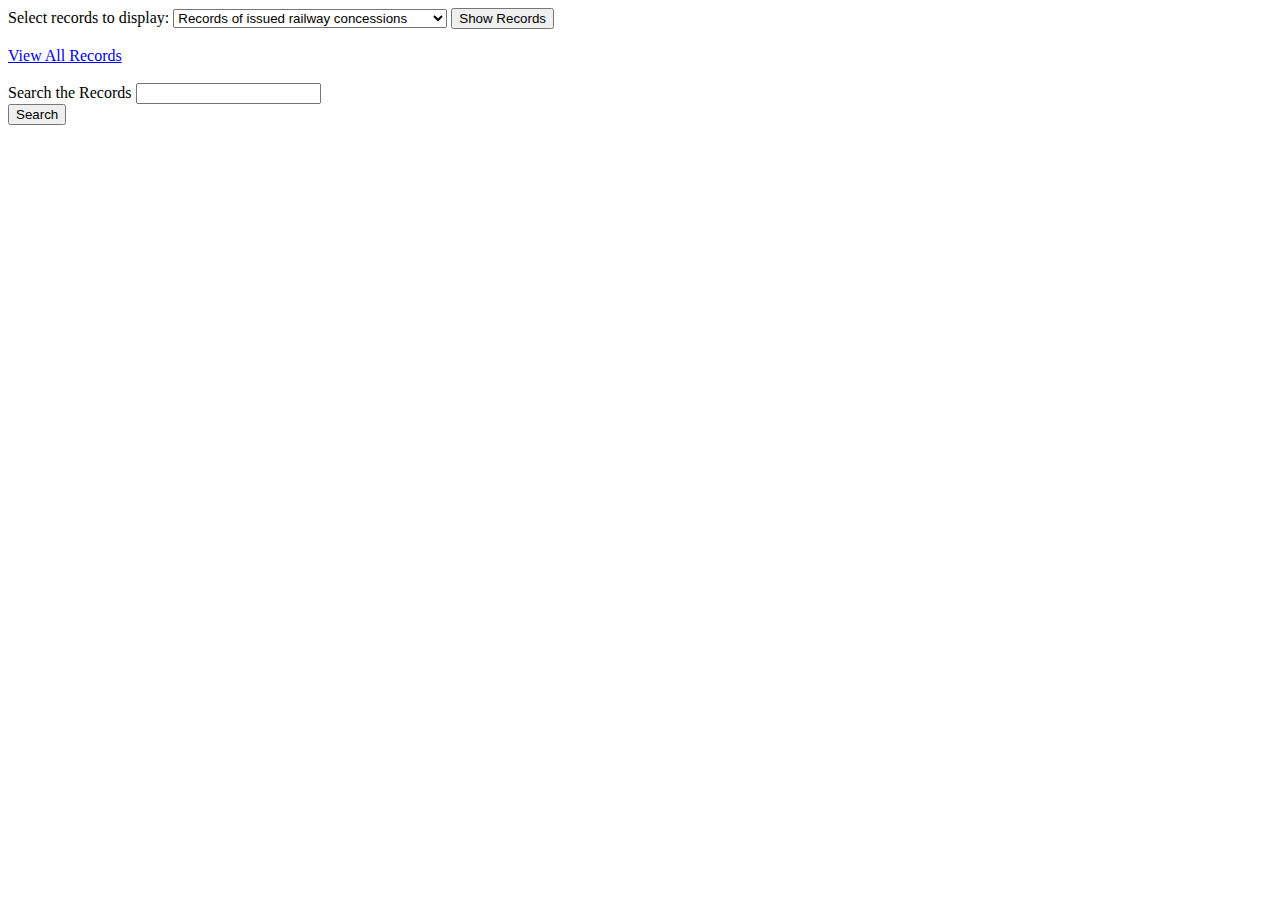
==== admin.html @ 67e74192 "New Update" ====
<!DOCTYPE html>
<html>
        <head>
	        <title>Admin Panel</title>
	    </head>
	<body>
	    <div class="filter_box">
		    <div class="filter_form_box" style="margin:auto;">
		    <form action="admin.php" name="filter_form" method="POST">
			    <label>Select records to display:</label>
				<select name="filter">
				<option value="Issued">Records of issued railway concessions</option>
				<option value="Not_Issued">Records of not issued railway concessions</option>
				</select>
				<input type="submit" name="filter_submit" value="Show Records">
            </form>
			</div><br>
			<div>
			<a href="http://localhost/Railcon/dashboard.php"> View All Records</a>
			</div>
			<br>
			<div class="search_box" style="margin:auto;">
			
			<form action="search.php" name="search_s" method="GET">
			<label>Search the Records</label>
			<input type="text" name="query"/><br>
			<input type="submit" value="Search">			
			</form>
			
			</div>
	    </div>
	</body>
</html>
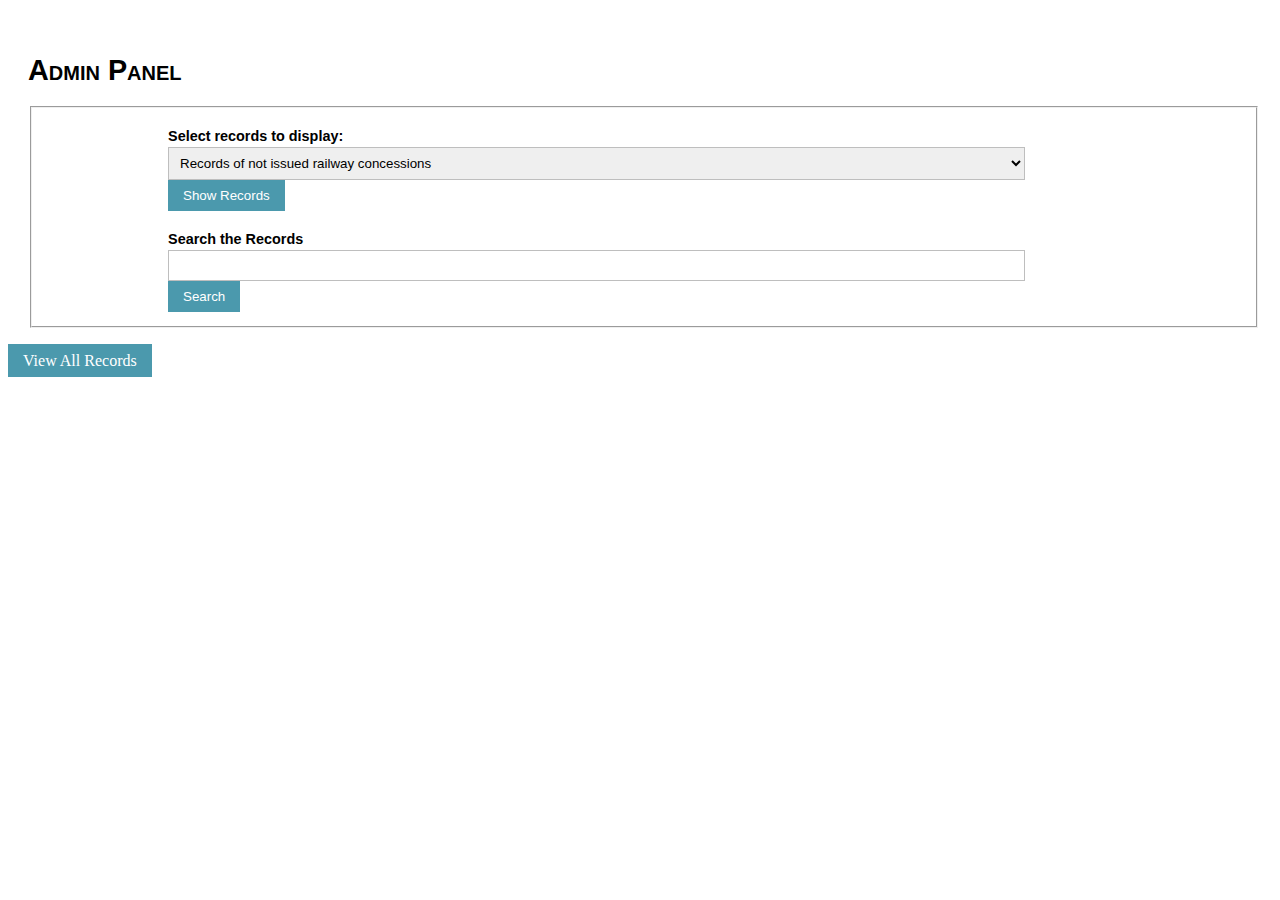
==== commit 208d532a: "Add files via upload" ====
--- a/admin.html
+++ b/admin.html
@@ -3,31 +3,126 @@
         <head>
 	        <title>Admin Panel</title>
 	    </head>
+		<style>
+		.form-style-1 {
+    padding: 20px 12px 10px 20px;
+    font: 0.9em "Lucida Sans Unicode", "Lucida Grande", sans-serif;
+}
+.form-style-1 li{
+    padding: 5px;
+    display: block;
+    list-style: none;
+    margin: 10px 10% 0 10%;
+}
+.form-style-1 label{
+    margin:0 0 3px 0;
+    padding:0px;
+    display:block;
+    font-weight: bold;
+	font-size:1em;
+}
+.form-style-1 input[type=text], 
+.form-style-1 input[type=date],
+.form-style-1 input[type=number],
+.form-style-1 input[type=email],
+textarea, 
+select{
+	width:90%;
+    box-sizing: border-box;
+    -webkit-box-sizing: border-box;
+    -moz-box-sizing: border-box;
+    border:1px solid #BEBEBE;
+    padding: 7px;
+    margin:0px;
+    -webkit-transition: all 0.30s ease-in-out;
+    -moz-transition: all 0.30s ease-in-out;
+    -ms-transition: all 0.30s ease-in-out;
+    -o-transition: all 0.30s ease-in-out;
+    outline: none;  
+}
+.form-style-1 input[type=text]:focus, 
+.form-style-1 input[type=date]:focus,
+.form-style-1 input[type=datetime]:focus,
+.form-style-1 input[type=number]:focus,
+.form-style-1 input[type=search]:focus,
+.form-style-1 input[type=time]:focus,
+.form-style-1 input[type=email]:focus,
+.form-style-1 textarea:focus, 
+.form-style-1 select:focus{
+    -moz-box-shadow: 0 0 8px #88D5E9;
+    -webkit-box-shadow: 0 0 8px #88D5E9;
+    box-shadow: 0 0 8px #88D5E9;
+    border: 1px solid #88D5E9;
+}
+
+
+.form-style-1 .field-long{
+    width: 100%;
+}
+.form-style-1 .field-select{
+    width: 100%;
+}
+.form-style-1 .field-textarea{
+    height: 100px;
+}
+.form-style-1 input[type=submit], a.button{
+    background: #4B99AD;
+    padding: 8px 15px 8px 15px;
+    border: none;
+    color: #fff;
+		text-decoration:none;
+}
+.form-style-1 input[type=submit]:hover, a.button:hover{
+    background: #4691A4;
+    box-shadow:none;
+    -moz-box-shadow:none;
+    -webkit-box-shadow:none;
+	cursor:pointer;
+	text-decoration:none;
+}
+.form-style-1 .required{
+    color:red;
+}
+
+h1{
+	font-variant:small-caps ;
+	font:"Lucida Grande";
+}
+
+li.a_align{list-style-type: none;}
+
+		</style>
+		
 	<body>
-	    <div class="filter_box">
-		    <div class="filter_form_box" style="margin:auto;">
-		    <form action="admin.php" name="filter_form" method="POST">
-			    <label>Select records to display:</label>
+	
+	<ul class="form-style-1">	
+	<h1>Admin Panel</h1>
+	<fieldset>
+	<form action="admin.php" name="filter_form" method="POST">
+			  <li>
+			  <label>Select records to display:</label>  
 				<select name="filter">
+				<option value="Not_Issued">Records of not issued railway concessions</option>
 				<option value="Issued">Records of issued railway concessions</option>
-				<option value="Not_Issued">Records of not issued railway concessions</option>
 				</select>
 				<input type="submit" name="filter_submit" value="Show Records">
-            </form>
-			</div><br>
-			<div>
-			<a href="http://localhost/Railcon/dashboard.php"> View All Records</a>
-			</div>
-			<br>
-			<div class="search_box" style="margin:auto;">
+				</li>
+            </form> 
+			
+			
 			
 			<form action="search.php" name="search_s" method="GET">
+			<li>
 			<label>Search the Records</label>
 			<input type="text" name="query"/><br>
-			<input type="submit" value="Search">			
+			<input type="submit" value="Search"></li>
 			</form>
-			
-			</div>
-	    </div>
+	</ul>			
+	</fieldset>
+
+	<li class="a_align"><a href="http://localhost/Railcon/dashboard.php" class="button" > 
+			View All Records</a>
+	</li>			
+	
 	</body>
 </html>
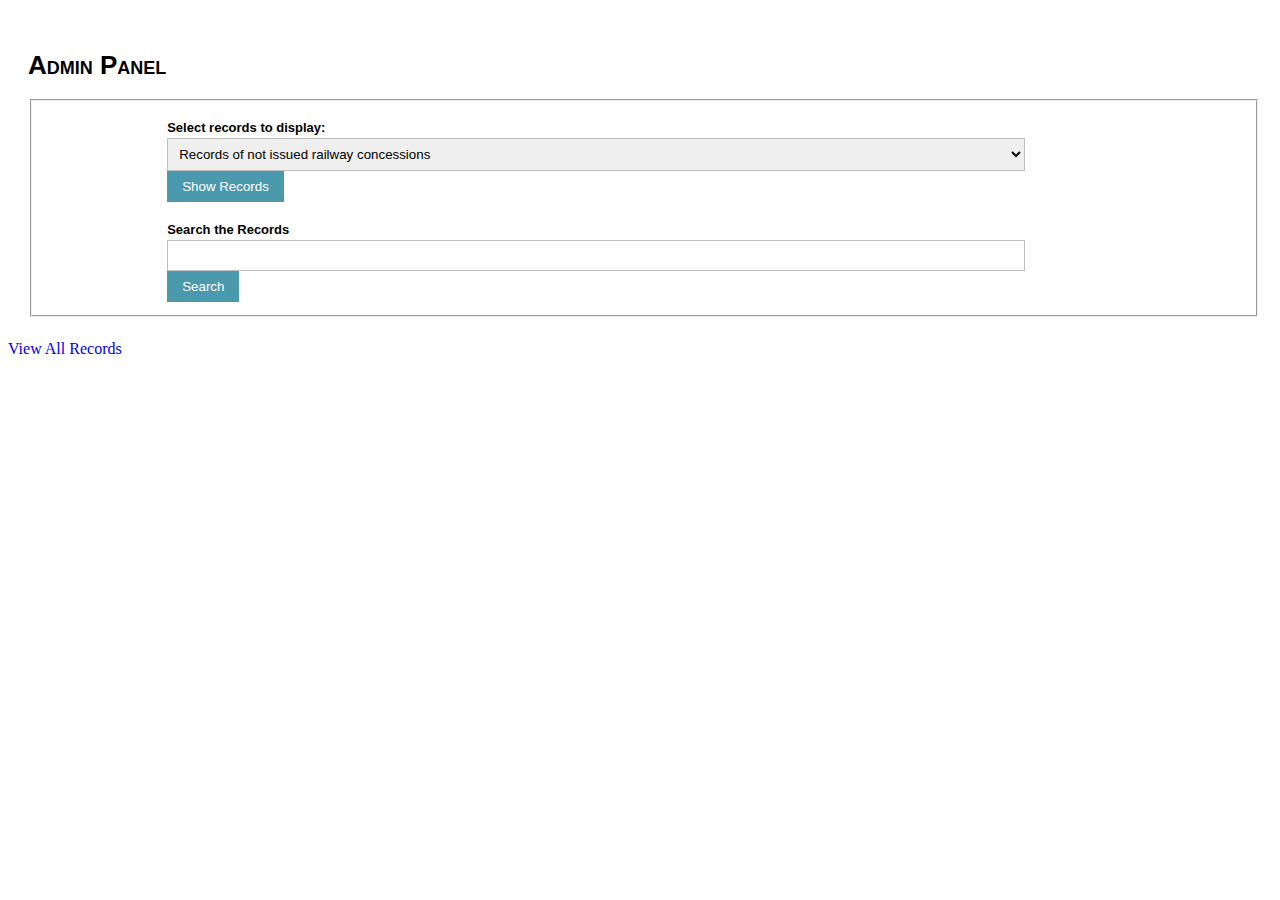
==== commit 803b3860: "Update admin.html" ====
--- a/admin.html
+++ b/admin.html
@@ -3,98 +3,15 @@
         <head>
 	        <title>Admin Panel</title>
 	    </head>
+		<link rel="stylesheet" type="text/css" href="indadmstu.css" />
 		<style>
-		.form-style-1 {
-    padding: 20px 12px 10px 20px;
-    font: 0.9em "Lucida Sans Unicode", "Lucida Grande", sans-serif;
-}
-.form-style-1 li{
-    padding: 5px;
-    display: block;
-    list-style: none;
-    margin: 10px 10% 0 10%;
-}
-.form-style-1 label{
-    margin:0 0 3px 0;
-    padding:0px;
-    display:block;
-    font-weight: bold;
-	font-size:1em;
-}
-.form-style-1 input[type=text], 
-.form-style-1 input[type=date],
-.form-style-1 input[type=number],
-.form-style-1 input[type=email],
-textarea, 
-select{
-	width:90%;
-    box-sizing: border-box;
-    -webkit-box-sizing: border-box;
-    -moz-box-sizing: border-box;
-    border:1px solid #BEBEBE;
-    padding: 7px;
-    margin:0px;
-    -webkit-transition: all 0.30s ease-in-out;
-    -moz-transition: all 0.30s ease-in-out;
-    -ms-transition: all 0.30s ease-in-out;
-    -o-transition: all 0.30s ease-in-out;
-    outline: none;  
-}
-.form-style-1 input[type=text]:focus, 
-.form-style-1 input[type=date]:focus,
-.form-style-1 input[type=datetime]:focus,
-.form-style-1 input[type=number]:focus,
-.form-style-1 input[type=search]:focus,
-.form-style-1 input[type=time]:focus,
-.form-style-1 input[type=email]:focus,
-.form-style-1 textarea:focus, 
-.form-style-1 select:focus{
-    -moz-box-shadow: 0 0 8px #88D5E9;
-    -webkit-box-shadow: 0 0 8px #88D5E9;
-    box-shadow: 0 0 8px #88D5E9;
-    border: 1px solid #88D5E9;
-}
-
-
-.form-style-1 .field-long{
-    width: 100%;
-}
-.form-style-1 .field-select{
-    width: 100%;
-}
-.form-style-1 .field-textarea{
-    height: 100px;
-}
-.form-style-1 input[type=submit], a.button{
-    background: #4B99AD;
-    padding: 8px 15px 8px 15px;
-    border: none;
-    color: #fff;
-		text-decoration:none;
-}
-.form-style-1 input[type=submit]:hover, a.button:hover{
-    background: #4691A4;
-    box-shadow:none;
-    -moz-box-shadow:none;
-    -webkit-box-shadow:none;
-	cursor:pointer;
-	text-decoration:none;
-}
-.form-style-1 .required{
-    color:red;
-}
-
-h1{
-	font-variant:small-caps ;
-	font:"Lucida Grande";
-}
-
-li.a_align{list-style-type: none;}
-
+		li.a_align, a.button{
+		list-style-type: none;
+		text-decoration: none;
+		}
 		</style>
 		
 	<body>
-	
 	<ul class="form-style-1">	
 	<h1>Admin Panel</h1>
 	<fieldset>
--- a/indadmstu.css
+++ b/indadmstu.css
@@ -0,0 +1,84 @@
+.form-style-1 {
+    padding: 20px 12px 10px 20px;
+    font: 13px "Lucida Sans Unicode", "Lucida Grande", sans-serif;
+}
+.form-style-1 li {
+    padding: 5px;
+    display: block;
+    list-style: none;
+    margin: 10px 10% 0 10%;
+}
+.form-style-1 label{
+    margin:0 0 3px 0;
+    padding:0px;
+    display:block;
+    font-weight: bold;
+	font-size:1em;
+}
+.form-style-1 input[type=text], 
+.form-style-1 input[type=date],
+.form-style-1 input[type=number],
+.form-style-1 input[type=email],
+.form-style-1 input[type=password],
+textarea, 
+select{
+	width: 90%;
+    box-sizing: border-box;
+    -webkit-box-sizing: border-box;
+    -moz-box-sizing: border-box;
+    border: 1px solid #BEBEBE;
+    padding: 7px;
+    margin:0px;
+    -webkit-transition: all 0.30s ease-in-out;
+    -moz-transition: all 0.30s ease-in-out;
+    -ms-transition: all 0.30s ease-in-out;
+    -o-transition: all 0.30s ease-in-out;
+    outline: none;  
+}
+.form-style-1 input[type=text]:focus, 
+.form-style-1 input[type=date]:focus,
+.form-style-1 input[type=datetime]:focus,
+.form-style-1 input[type=number]:focus,
+.form-style-1 input[type=search]:focus,
+.form-style-1 input[type=time]:focus,
+.form-style-1 input[type=email]:focus,
+.form-style-1 input[type=password]:focus,
+.form-style-1 textarea:focus, 
+.form-style-1 select:focus{
+    -moz-box-shadow: 0 0 8px #88D5E9;
+    -webkit-box-shadow: 0 0 8px #88D5E9;
+    box-shadow: 0 0 8px #88D5E9;
+    border: 1px solid #88D5E9;
+}
+
+
+.form-style-1 .field-long{
+    width: 100%;
+}
+.form-style-1 .field-select{
+    width: 100%;
+}
+.form-style-1 .field-textarea{
+    height: 100px;
+}
+.form-style-1 input[type=submit]{
+    background: #4B99AD;
+    padding: 8px 15px 8px 15px;
+    border: none;
+    color: #fff;
+}
+.form-style-1 input[type=submit]:hover{
+    background: #4691A4;
+    box-shadow:none;
+    -moz-box-shadow:none;
+    -webkit-box-shadow:none;
+	cursor:pointer;
+}
+.form-style-1 .required{
+    color:red;
+}
+
+h1{
+	font-variant:small-caps ;
+	font:"Lucida Grande";
+}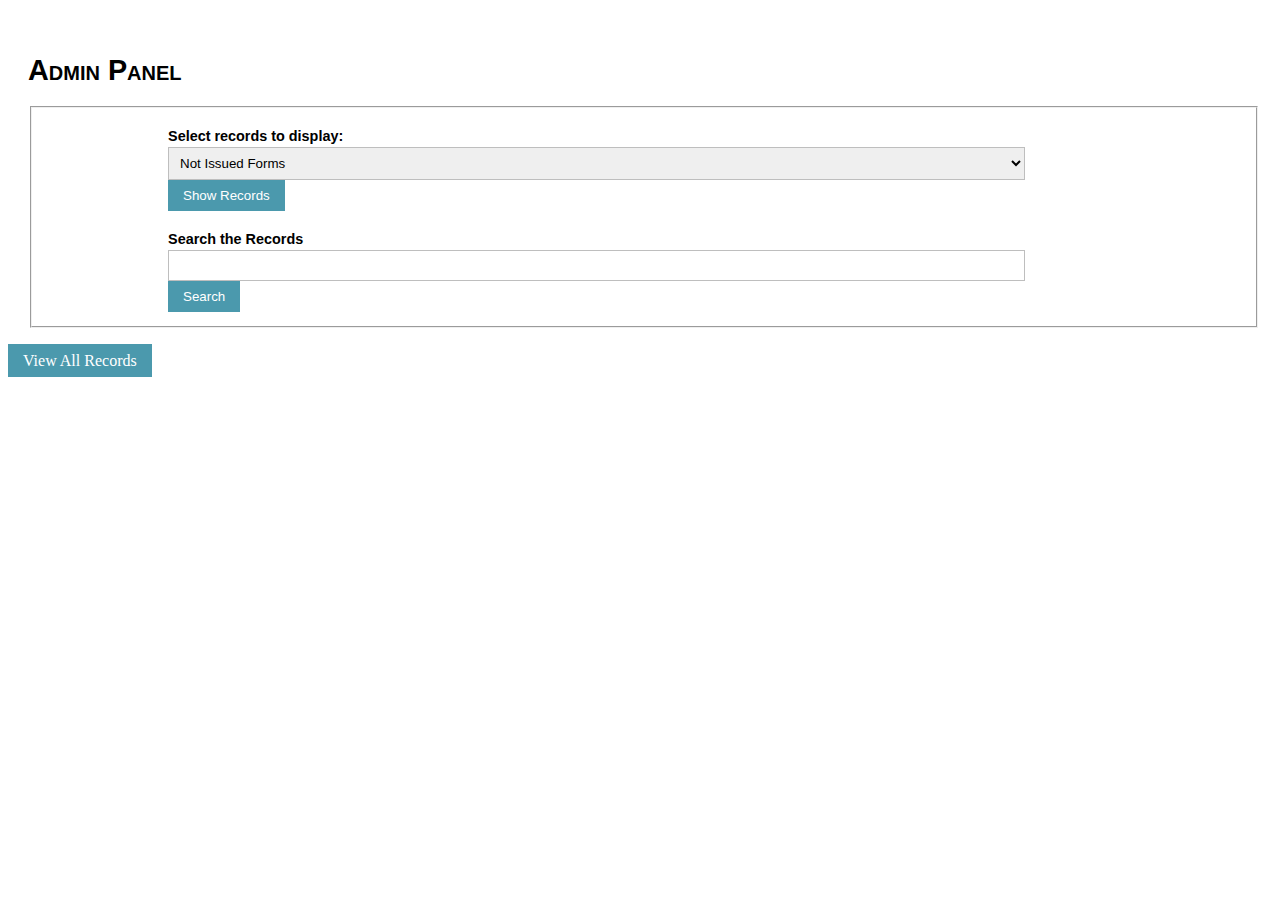
==== commit d33b0d33: "Add files via upload" ====
--- a/admin.html
+++ b/admin.html
@@ -15,25 +15,27 @@
 	<ul class="form-style-1">	
 	<h1>Admin Panel</h1>
 	<fieldset>
+	
 	<form action="admin.php" name="filter_form" method="POST">
-			  <li>
-			  <label>Select records to display:</label>  
-				<select name="filter">
-				<option value="Not_Issued">Records of not issued railway concessions</option>
-				<option value="Issued">Records of issued railway concessions</option>
-				</select>
-				<input type="submit" name="filter_submit" value="Show Records">
-				</li>
-            </form> 
+		<li>
+		<label>Select records to display:</label>  
+		<select name="filter">
+		<option value="Not_Issued">Not Issued Forms</option>
+		<option value="Issued">Issued Forms</option>
+		<option value="Males">Male Student Forms</option>
+		<option value="Females">Female Student Forms</option>
+		</select><br/>
+		<input type="submit" name="filter_submit" value="Show Records" />
+		</li>
+    </form> 
 			
-			
-			
-			<form action="search.php" name="search_s" method="GET">
-			<li>
-			<label>Search the Records</label>
-			<input type="text" name="query"/><br>
-			<input type="submit" value="Search"></li>
-			</form>
+	<form action="search.php" name="search_s" method="GET">
+		<li>
+		<label>Search the Records</label>
+		<input type="text" name="query" /><br/>
+		<input type="submit" value="Search" /></li>
+	</form>
+	
 	</ul>			
 	</fieldset>
 
--- a/indadmstu.css
+++ b/indadmstu.css
@@ -1,6 +1,6 @@
 .form-style-1 {
     padding: 20px 12px 10px 20px;
-    font: 13px "Lucida Sans Unicode", "Lucida Grande", sans-serif;
+    font: 0.9em "Lucida Sans Unicode", "Lucida Grande", sans-serif;
 }
 .form-style-1 li {
     padding: 5px;
@@ -51,7 +51,6 @@
     border: 1px solid #88D5E9;
 }
 
-
 .form-style-1 .field-long{
     width: 100%;
 }
@@ -61,13 +60,13 @@
 .form-style-1 .field-textarea{
     height: 100px;
 }
-.form-style-1 input[type=submit]{
+.form-style-1 input[type=submit], a.button{
     background: #4B99AD;
     padding: 8px 15px 8px 15px;
     border: none;
     color: #fff;
 }
-.form-style-1 input[type=submit]:hover{
+.form-style-1 input[type=submit]:hover, a.button:hover{
     background: #4691A4;
     box-shadow:none;
     -moz-box-shadow:none;
